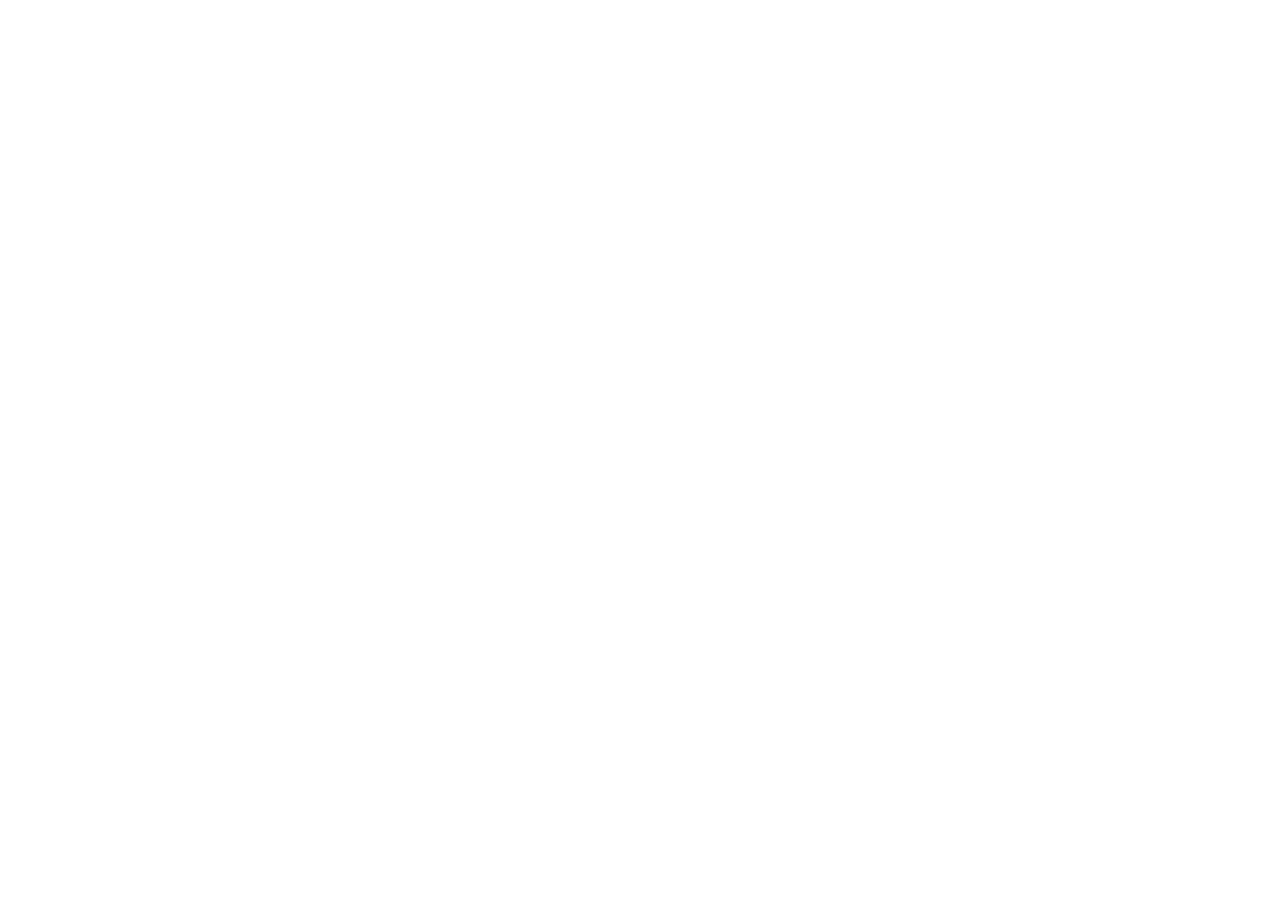
==== index.html @ b415ca79 "Commit inicial" ====
<!DOCTYPE html>
<html lang="es">
<head>
    <meta charset="UTF-8">
    <meta http-equiv="X-UA-Compatible" content="IE=edge">
    <meta name="viewport" content="width=device-width, initial-scale=1.0">
    <title>Document</title>
</head>
<body>
    
</body>
</html>
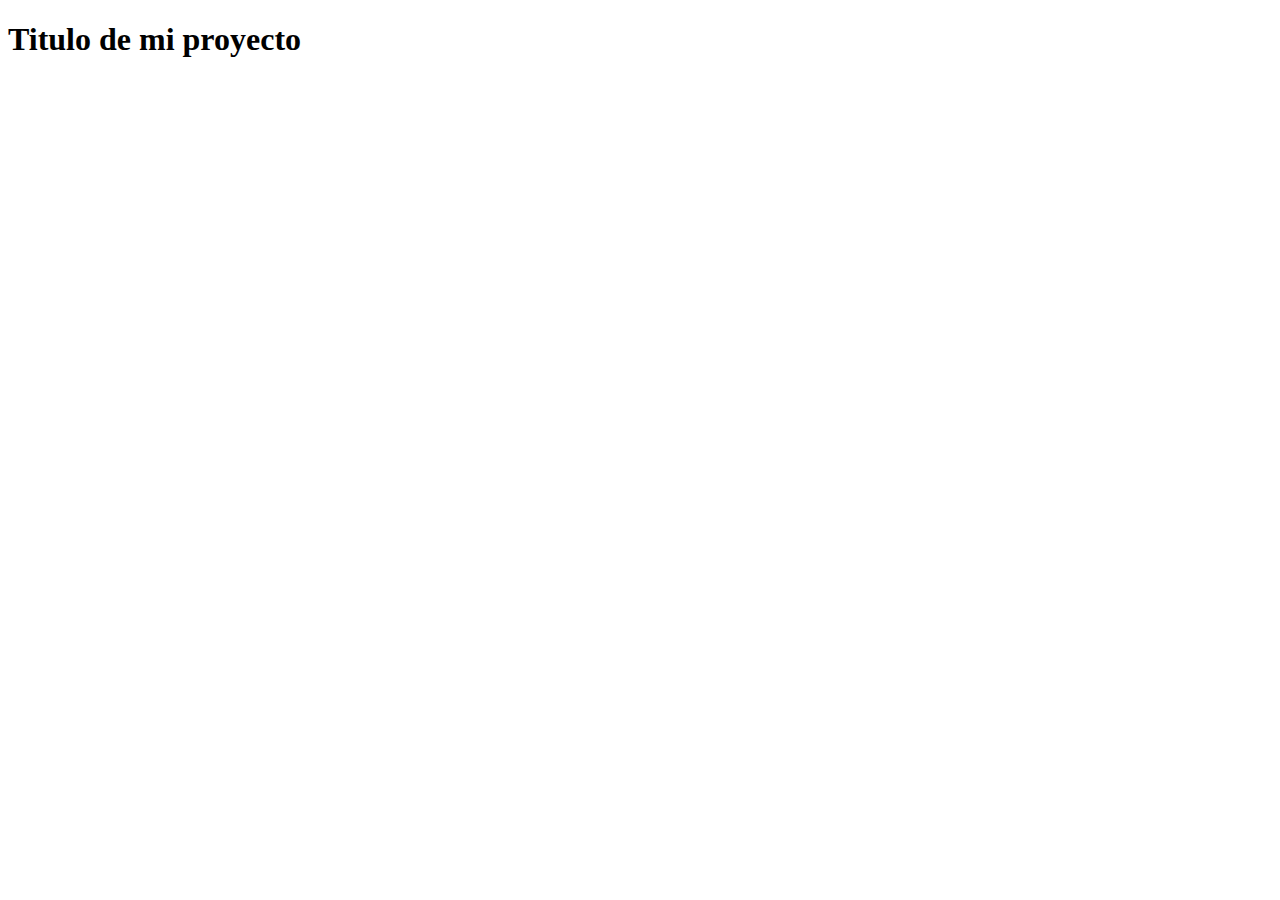
==== commit 6f2d1f4a: "Titulo y encabezado" ====
--- a/index.html
+++ b/index.html
@@ -4,9 +4,11 @@
     <meta charset="UTF-8">
     <meta http-equiv="X-UA-Compatible" content="IE=edge">
     <meta name="viewport" content="width=device-width, initial-scale=1.0">
-    <title>Document</title>
+    <title>Pagina HTML del curso</title>
 </head>
 <body>
-    
+    <header>
+        <h1>Titulo de mi proyecto</h1>
+    </header>
 </body>
 </html>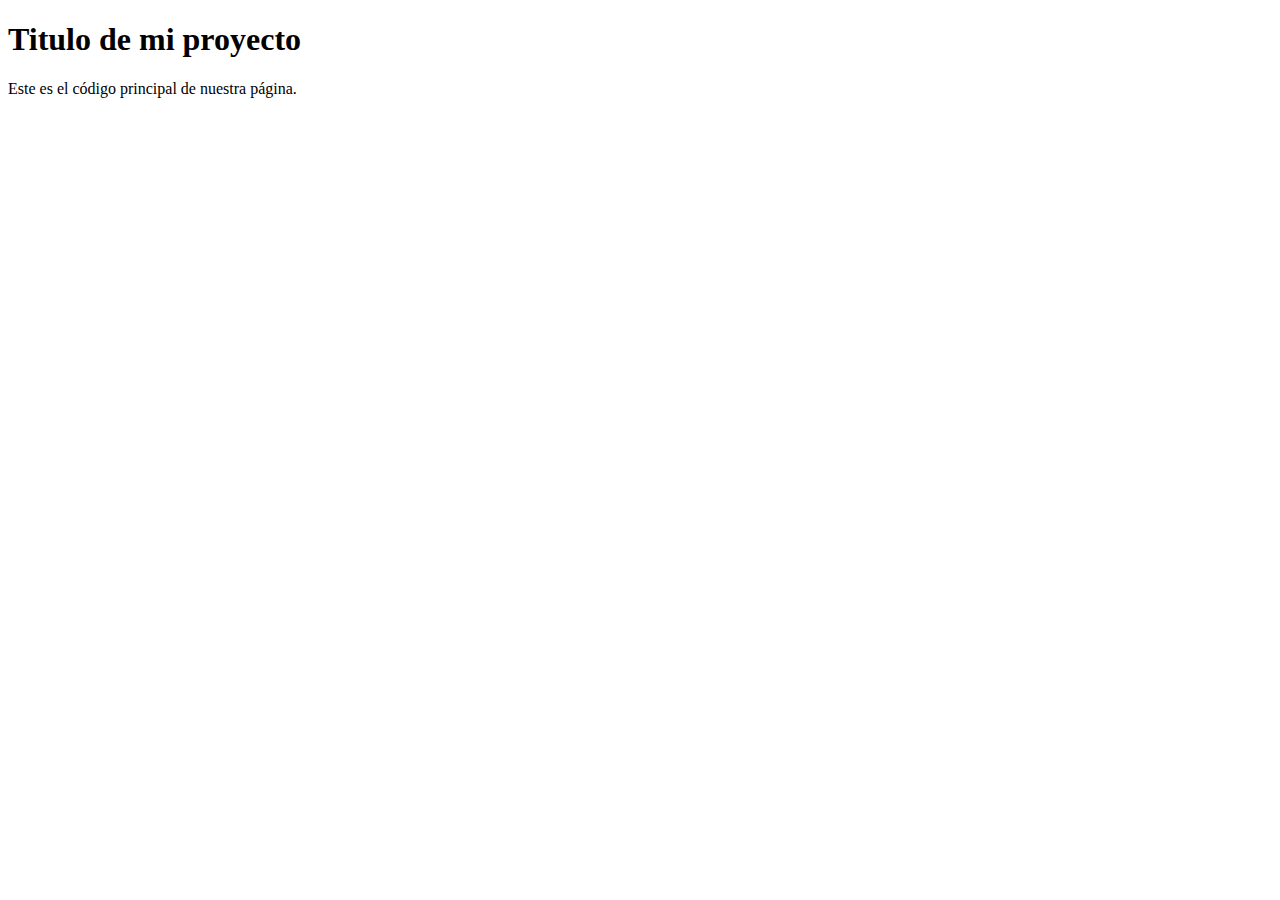
==== commit da25c233: "Etiqueta principal" ====
--- a/index.html
+++ b/index.html
@@ -10,5 +10,8 @@
     <header>
         <h1>Titulo de mi proyecto</h1>
     </header>
+    <main>
+        Este es el código principal de nuestra página.
+    </main>
 </body>
 </html>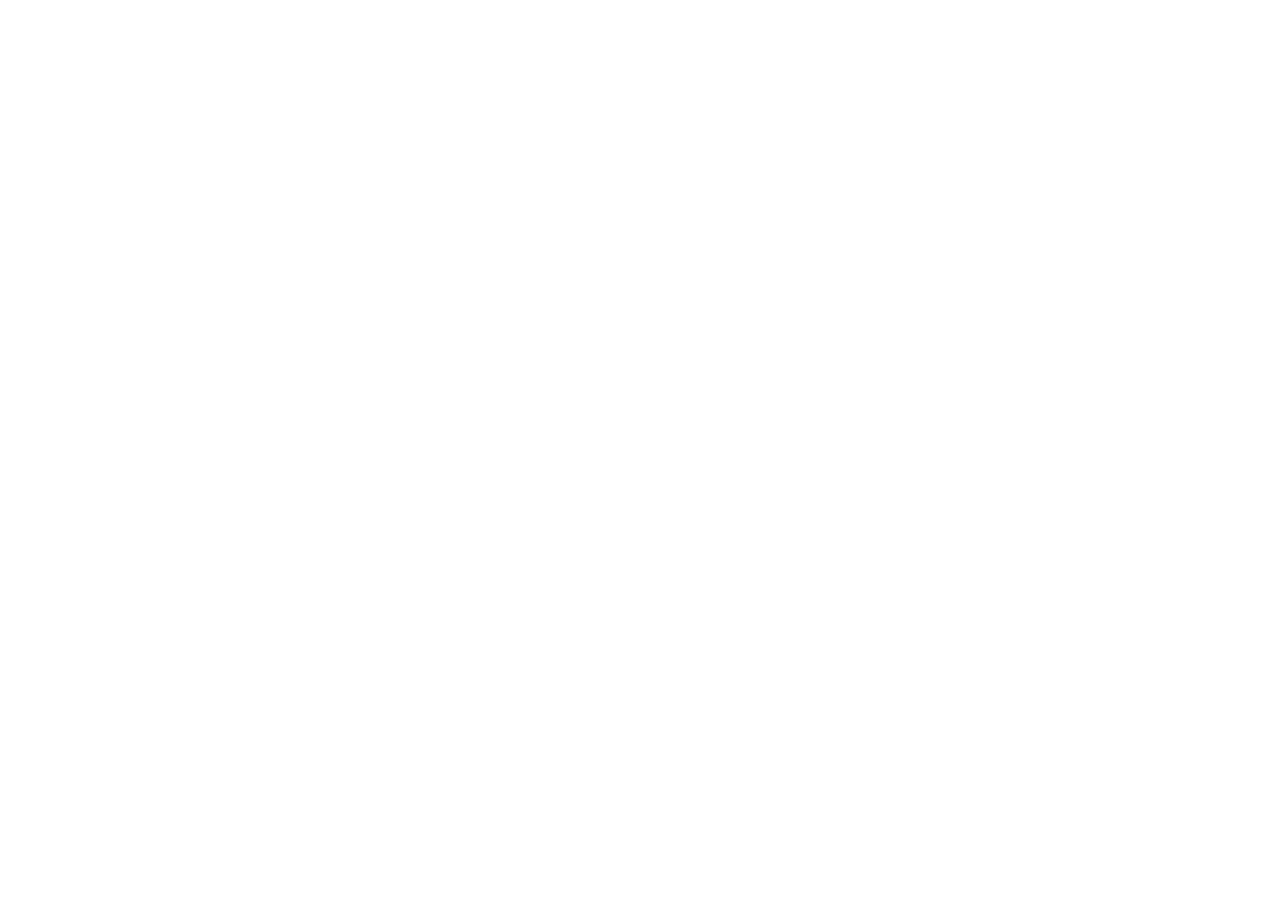
==== commit ccb4051a: "Practica01 css - estructura" ====
--- a/index.html
+++ b/index.html
@@ -8,10 +8,26 @@
 </head>
 <body>
     <header>
-        <h1>Titulo de mi proyecto</h1>
+        
     </header>
     <main>
-        Este es el código principal de nuestra página.
+        <section>
+            <article>
+
+            </article>
+        </section>
+
+        <section>
+            <article>
+
+            </article>
+            <article>
+
+            </article>
+            <article>
+                
+            </article>
+        </section>
     </main>
 </body>
 </html>